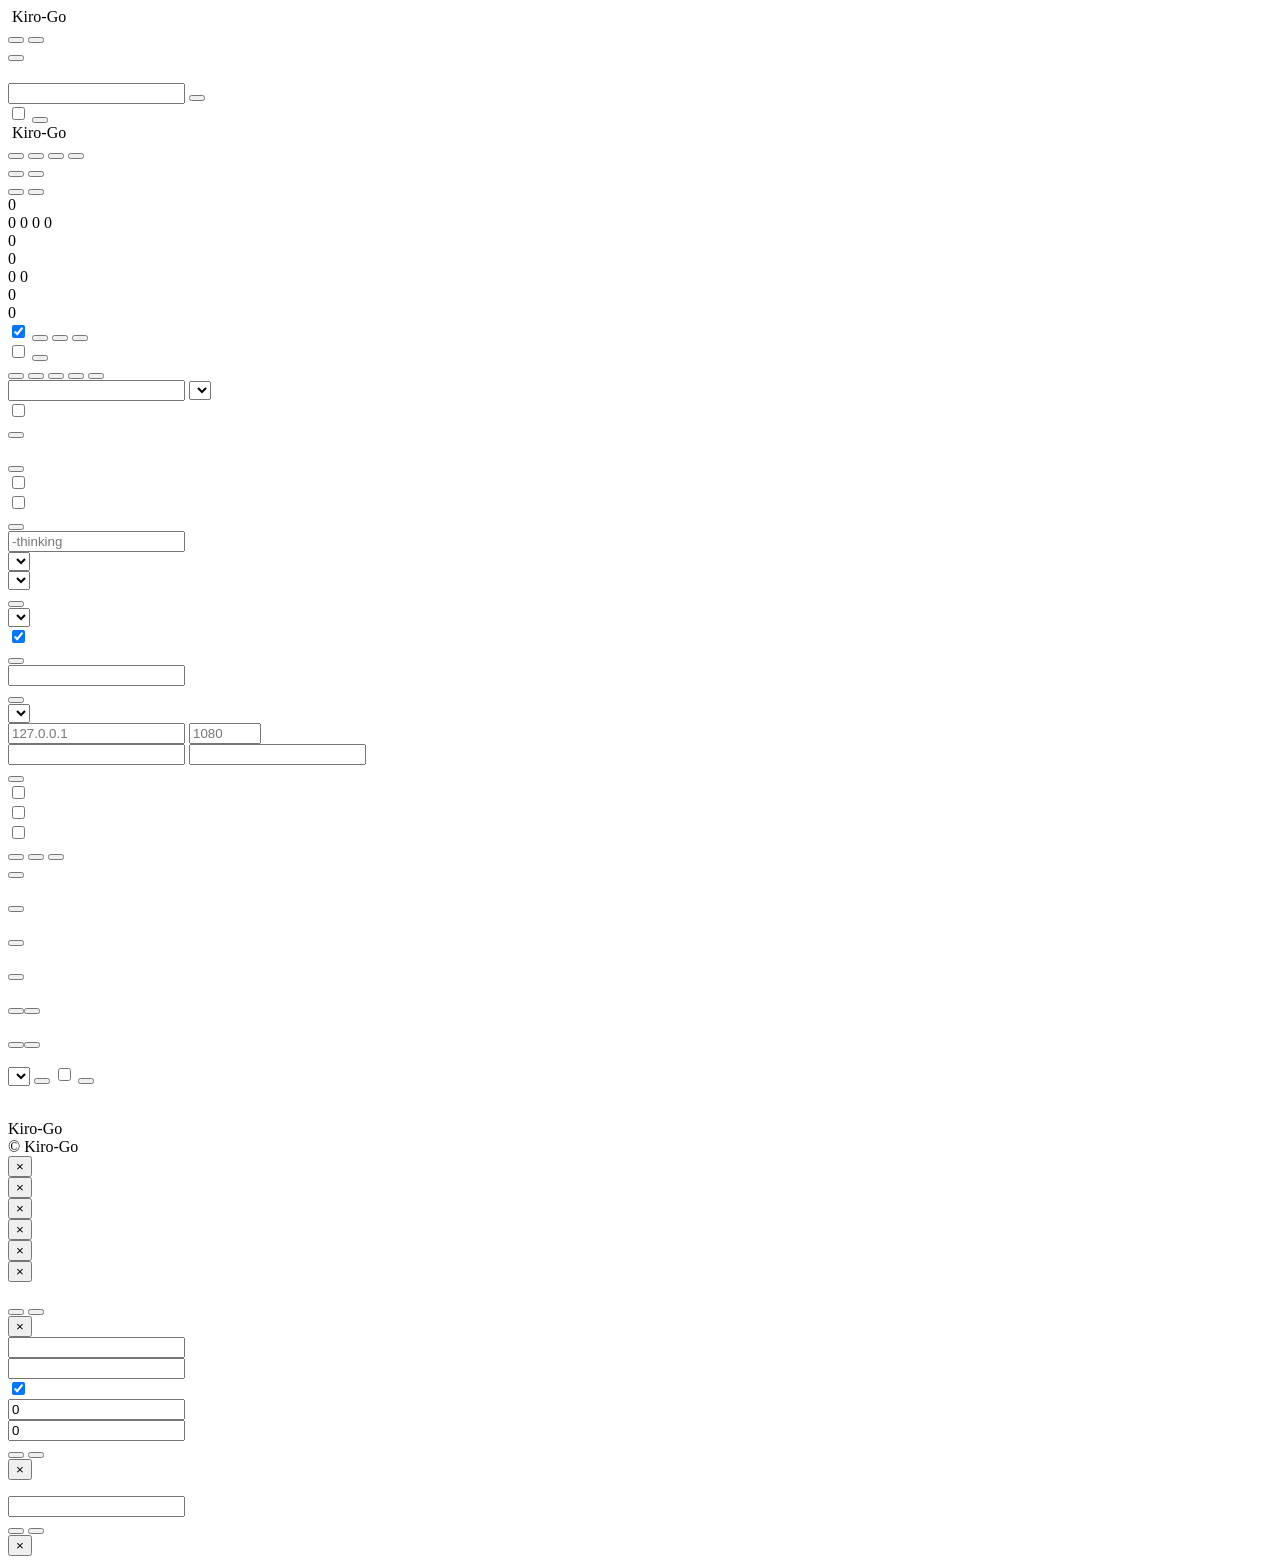
==== web/index.html @ c3561d1b "feat: 批量操作进度显示、当前页选择和每日统计修复 新功能： - 账号列表新增"选择当前页"按钮，支持快速选择/取消当前页所有账号 - 所有批量操作（启用/禁用/刷新/删除/刷新模型）显示实时进度" ====
<!DOCTYPE html>
<html lang="zh">

<head>
  <meta charset="UTF-8" />
  <meta name="viewport" content="width=device-width, initial-scale=1.0" />
  <title>Kiro-Go</title>
  <link rel="icon" type="image/x-icon" href="/admin/favicon.ico" />
  <script src="/admin/vendor/tailwindcss-browser/index.global.js"></script>
  <link rel="stylesheet" href="/admin/vendor/fontawesome/css/all.min.css" />
  <link rel="stylesheet" href="/admin/styles.css" id="__cssAsset" />
  <link rel="stylesheet" href="/admin/toast.css" id="__toastCss" />
  <script>
    (function () {
      var v = Date.now();
      window.__v = v;
      var css = document.getElementById('__cssAsset');
      if (css) css.href = '/admin/styles.css?v=' + v;
      var tcss = document.getElementById('__toastCss');
      if (tcss) tcss.href = '/admin/toast.css?v=' + v;
    })();
  </script>
</head>

<body>
  <!-- Login -->
  <div id="loginPage" class="login-wrapper">
    <div class="ghost-bg" aria-hidden="true">
      <i class="fa-solid fa-ghost ghost ghost-1"></i>
      <i class="fa-solid fa-ghost ghost ghost-2"></i>
      <i class="fa-solid fa-ghost ghost ghost-3"></i>
      <i class="fa-solid fa-ghost ghost ghost-4"></i>
      <i class="fa-solid fa-ghost ghost ghost-5"></i>
      <i class="fa-solid fa-ghost ghost ghost-6"></i>
      <i class="fa-solid fa-ghost ghost ghost-7"></i>
      <i class="fa-solid fa-ghost ghost ghost-8"></i>
      <i class="fa-solid fa-ghost ghost ghost-9"></i>
      <i class="fa-solid fa-ghost ghost ghost-10"></i>
      <i class="fa-solid fa-ghost ghost ghost-11"></i>
      <i class="fa-solid fa-ghost ghost ghost-12"></i>
    </div>
    <header class="login-topbar">
      <div class="login-topbar-inner">
        <div class="brand" aria-label="Kiro-Go" data-i18n-aria-label="app.title">
          <img class="brand-icon" src="/admin/favicon.ico" alt="" />
          <span class="brand-text">Kiro-Go</span>
        </div>
        <div class="topbar-actions">
          <div class="lang-switch" id="loginLangSwitch" role="group" aria-label="" data-i18n-aria-label="lang.label">
            <button class="lang-btn" data-lang="zh" type="button" data-i18n="lang.zh"></button>
            <button class="lang-btn" data-lang="en" type="button" data-i18n="lang.en"></button>
          </div>
          <span class="divider" aria-hidden="true"></span>
          <button id="loginThemeToggle" class="icon-btn theme-toggle" type="button" aria-label=""
            data-i18n-title="theme.toggle" data-i18n-aria-label="theme.toggle" data-theme="system">
            <i class="fa-solid fa-circle-half-stroke theme-ico-system"></i>
            <i class="fa-solid fa-sun theme-ico-light"></i>
            <i class="fa-solid fa-moon theme-ico-dark"></i>
          </button>
        </div>
      </div>
    </header>
    <main class="login-main">
      <div class="login-box">
        <h1 class="login-title" data-i18n="login.title"></h1>
        <p class="login-subtitle" data-i18n="login.subtitle"></p>
        <div class="form-group">
          <label data-i18n="login.password"></label>
          <div class="input-affix">
            <i class="fa-solid fa-lock affix-icon"></i>
            <input type="password" id="pwdField" data-i18n-placeholder="login.passwordPlaceholder" autocomplete="off" />
            <button type="button" class="affix-btn" id="pwdToggle" aria-label=""
              data-i18n-aria-label="login.showPassword" data-shown="false">
              <i class="fa-solid fa-eye"></i>
            </button>
          </div>
        </div>
        <label class="remember-row" for="rememberPwd">
          <input type="checkbox" id="rememberPwd" />
          <span class="remember-box" aria-hidden="true"><i class="fa-solid fa-check"></i></span>
          <span class="remember-label" data-i18n="login.remember"></span>
        </label>
        <button type="button" class="btn btn-primary btn-lg w-full" id="loginBtn">
          <i class="fa-solid fa-arrow-right-to-bracket"></i>
          <span data-i18n="login.submit"></span>
        </button>

      </div>
    </main>
  </div>

  <!-- Main app -->
  <div id="mainPage" class="hidden">
    <header class="app-header">
      <div class="app-header-inner">
        <div class="brand-wrap">
          <div class="brand">
            <img class="brand-icon" src="/admin/favicon.ico" alt="" />
            <span class="brand-text">Kiro-Go</span>
          </div>
        </div>
        <nav class="header-nav" aria-label="" data-i18n-aria-label="aria.sections">
          <div class="tabs" id="tabBar">
            <button type="button" class="tab active" data-tab="accounts"><i class="fa-solid fa-users tab-icon"></i><span
                data-i18n="tabs.accounts"></span></button>
            <button type="button" class="tab" data-tab="settings"><i class="fa-solid fa-sliders tab-icon"></i><span
                data-i18n="tabs.settings"></span></button>
            <button type="button" class="tab" data-tab="api"><i class="fa-solid fa-plug tab-icon"></i><span
                data-i18n="tabs.api"></span></button>
            <button type="button" class="tab" data-tab="logs"><i class="fa-solid fa-list tab-icon"></i><span
                data-i18n="tabs.logs"></span></button>
          </div>
        </nav>
        <div class="topbar-actions flex-wrap justify-end">
          <div class="lang-switch" id="mainLangSwitch" role="group" aria-label="" data-i18n-aria-label="lang.label">
            <button class="lang-btn" data-lang="zh" type="button" data-i18n="lang.zh"></button>
            <button class="lang-btn" data-lang="en" type="button" data-i18n="lang.en"></button>
          </div>
          <button id="mainThemeToggle" class="icon-btn theme-toggle" type="button" aria-label=""
            data-i18n-title="theme.toggle" data-i18n-aria-label="theme.toggle" data-theme="system">
            <i class="fa-solid fa-circle-half-stroke theme-ico-system"></i>
            <i class="fa-solid fa-sun theme-ico-light"></i>
            <i class="fa-solid fa-moon theme-ico-dark"></i>
          </button>
          <span class="divider" aria-hidden="true"></span>
          <button class="btn btn-outline btn-sm" id="logoutBtn">
            <i class="fa-solid fa-right-from-bracket"></i>
            <span data-i18n="common.logout"></span>
          </button>
        </div>
      </div>
    </header>

    <div class="container">
      <!-- Stats summary -->
      <div class="stats-grid">
        <div class="stat-card">
          <div class="stat-card-title" data-i18n="stats.accounts"></div>
          <div class="stat-body">
            <div class="stat-main">
              <div class="stat-value" id="statAccounts">0</div>
              <div class="stat-sub">
                <span class="stat-sub-sec"><span class="stat-value-sm stat-value-success" id="statNormal">0</span> <span
                    class="stat-label" data-i18n="stats.normal"></span></span>
                <span class="stat-sub-sec"><span class="stat-value-sm stat-value-muted" id="statDisabled">0</span> <span
                    class="stat-label" data-i18n="stats.disabled"></span></span>
                <span class="stat-sub-sec"><span class="stat-value-sm stat-value-danger" id="statExhausted">0</span> <span
                    class="stat-label" data-i18n="stats.exhausted"></span></span>
                <span class="stat-sub-sec"><span class="stat-value-sm stat-value-danger" id="statBanned">0</span> <span
                    class="stat-label" data-i18n="stats.banned"></span></span>
              </div>
            </div>
            <i class="fa-solid fa-users stat-icon" aria-hidden="true"></i>
          </div>
        </div>
        <div class="stat-card">
          <div class="stat-card-title" data-i18n="stats.requests"></div>
          <div class="stat-body">
            <div class="stat-main">
              <div class="stat-value" id="statRequests">0</div>
              <div class="stat-sub">
                <span class="stat-sub-sec">
                  <span class="stat-value-sm" id="statTokens">0</span>
                  <span class="stat-label" data-i18n="stats.tokens"></span>
                </span>
              </div>
              <div class="stat-sub stat-sub--daily">
                <span class="stat-sub-sec">
                  <i class="fa-solid fa-calendar-day stat-daily-icon"></i>
                  <span class="stat-value-sm stat-value-primary" id="statDailyRequests">0</span>
                  <span class="stat-label" data-i18n="stats.dailyRequests"></span>
                </span>
                <span class="stat-sub-sec">
                  <span class="stat-value-sm stat-value-primary" id="statDailyTokens">0</span>
                  <span class="stat-label" data-i18n="stats.dailyTokens"></span>
                </span>
              </div>
            </div>
            <i class="fa-solid fa-route stat-icon" aria-hidden="true"></i>
          </div>
        </div>
        <div class="stat-card">
          <div class="stat-card-title" data-i18n="stats.success"></div>
          <div class="stat-body">
            <div class="stat-main">
              <div class="stat-value" id="statSuccess">0</div>
              <div class="stat-sub"><span class="stat-label" data-i18n="stats.completed"></span></div>
            </div>
            <i class="fa-solid fa-circle-check stat-icon" aria-hidden="true"></i>
          </div>
        </div>
        <div class="stat-card">
          <div class="stat-card-title" data-i18n="stats.failed"></div>
          <div class="stat-body">
            <div class="stat-main">
              <div class="stat-value stat-value--danger" id="statFailed">0</div>
              <div class="stat-sub">
                <span class="stat-label" data-i18n="stats.errors"></span>
              </div>
            </div>
            <i class="fa-solid fa-circle-xmark stat-icon stat-icon--danger" aria-hidden="true"></i>
          </div>
        </div>
      </div>

      <!-- Accounts tab -->
      <div id="tabAccounts" class="tab-content">
        <div class="card">
          <div class="card-header">
            <span class="card-title" data-i18n="accounts.title"></span>
            <div class="card-actions">
              <label class="flex items-center gap-2 cursor-pointer select-none" title=""
                data-i18n-title="privacy.tooltip">
                <span class="text-xs font-medium" data-i18n="privacy.label"></span>
                <span class="switch"><input type="checkbox" id="privacyModeToggle" checked /><span
                    class="slider"></span></span>
              </label>
              <button class="btn btn-outline btn-sm" id="exportBtn"><i class="fa-solid fa-file-export"
                  aria-hidden="true"></i><span class="btn-text" data-i18n="accounts.export"></span></button>
              <button class="btn btn-outline btn-sm" id="refreshAllModelsBtn"><i class="fa-solid fa-arrows-rotate"
                  aria-hidden="true"></i><span class="btn-text" data-i18n="models.refreshAll"></span></button>
              <button class="btn btn-primary btn-sm" id="addAccountBtn"><i class="fa-solid fa-plus"
                  aria-hidden="true"></i><span class="btn-text" data-i18n="accounts.add"></span></button>
            </div>
          </div>

          <div class="toolbar">
            <label class="flex items-center gap-1.5 cursor-pointer select-none shrink-0">
              <input type="checkbox" id="selectAllCheckbox" />
              <span class="text-xs" data-i18n="batch.selectAll"></span>
            </label>
            <button class="btn btn-outline btn-xs" id="selectCurrentPageBtn" data-i18n="batch.selectCurrentPage"></button>
            <div id="batchBar" class="batch-bar hidden">
              <span id="batchCount" class="batch-count"></span>
              <button class="btn btn-primary btn-xs" data-batch="enable" data-i18n="batch.enable"></button>
              <button class="btn btn-secondary btn-xs" data-batch="disable" data-i18n="batch.disable"></button>
              <button class="btn btn-secondary btn-xs" data-batch="refresh" data-i18n="batch.refresh"></button>
              <button class="btn btn-secondary btn-xs" data-batch="refreshModels"
                data-i18n="batch.refreshModels"></button>
              <button class="btn btn-danger btn-xs" data-batch="delete" data-i18n="batch.delete"></button>
            </div>
            <div class="toolbar-spacer"></div>
            <input type="text" id="filterSearch" class="w-56!" data-i18n-placeholder="filter.search" />
            <select id="filterStatusSelect" class="w-32!" data-i18n-aria-label="filter.status">
              <option value="all" data-i18n="filter.all"></option>
              <option value="enabled" data-i18n="filter.enabled"></option>
              <option value="disabled" data-i18n="filter.disabled"></option>
              <option value="exhausted" data-i18n="filter.exhausted"></option>
              <option value="banned" data-i18n="filter.banned"></option>
            </select>
          </div>

          <div id="accountsPaginationTop"></div>
          <div id="accountsList"></div>
          <div id="accountsPagination"></div>
        </div>
      </div>

      <!-- Settings tab -->
      <div id="tabSettings" class="tab-content hidden">
        <!-- API settings -->
        <div class="card">
          <div class="card-header"><span class="card-title" data-i18n="settings.apiSettings"></span></div>
          <div class="form-group">
            <label class="flex items-center gap-2">
              <span class="switch"><input type="checkbox" id="requireApiKey" /><span class="slider"></span></span>
              <span data-i18n="settings.enableApiKey"></span>
            </label>
            <small data-i18n="apiKeys.requireHint"></small>
          </div>
          <button class="btn btn-primary btn-sm" id="saveRequireApiKeyBtn" data-i18n="settings.saveApiKey"></button>

          <div class="form-group" style="margin-top: 1rem;">
            <div class="flex items-center gap-2" style="justify-content: space-between;">
              <label class="font-semibold" data-i18n="apiKeys.listTitle"></label>
              <button class="btn btn-outline btn-sm" id="addApiKeyBtn" type="button">
                <i class="fa-solid fa-plus"></i>
                <span data-i18n="apiKeys.add"></span>
              </button>
            </div>
            <small data-i18n="apiKeys.listHint"></small>
          </div>
          <div id="apiKeysList"></div>
        </div>

        <!-- Usage settings -->
        <div class="card">
          <div class="card-header"><span class="card-title" data-i18n="settings.usageSettings"></span></div>
          <div class="form-group">
            <label class="flex items-center gap-2">
              <span class="switch"><input type="checkbox" id="allowOverUsage" /><span class="slider"></span></span>
              <span data-i18n="settings.allowOverUsage"></span>
            </label>
            <small data-i18n="settings.allowOverUsageHint"></small>
          </div>
          <div class="form-group">
            <label class="flex items-center gap-2">
              <span class="switch"><input type="checkbox" id="showExhaustedAccounts" /><span class="slider"></span></span>
              <span data-i18n="settings.showExhaustedAccounts"></span>
            </label>
            <small data-i18n="settings.showExhaustedAccountsHint"></small>
          </div>
          <button class="btn btn-primary" id="saveOverUsageBtn" data-i18n="settings.saveUsage"></button>
        </div>

        <!-- Thinking settings -->
        <div class="card">
          <div class="card-header"><span class="card-title" data-i18n="settings.thinkingSettings"></span></div>
          <div class="form-group">
            <label data-i18n="settings.thinkingSuffix"></label>
            <input type="text" id="thinkingSuffix" placeholder="-thinking" />
            <small data-i18n="settings.thinkingSuffixHint"></small>
          </div>
          <div class="form-group">
            <label data-i18n="settings.openaiFormat"></label>
            <select id="openaiThinkingFormat">
              <option value="reasoning_content" data-i18n="settings.formatReasoningContent"></option>
              <option value="thinking" data-i18n="settings.formatThinkingClaude"></option>
              <option value="think" data-i18n="settings.formatThinkOpenAI"></option>
            </select>
          </div>
          <div class="form-group">
            <label data-i18n="settings.claudeFormat"></label>
            <select id="claudeThinkingFormat">
              <option value="thinking" data-i18n="settings.formatThinkingClaude"></option>
              <option value="think" data-i18n="settings.formatThinkOpenAI"></option>
            </select>
          </div>
          <button class="btn btn-primary" id="saveThinkingBtn" data-i18n="settings.saveThinking"></button>
        </div>

        <!-- Endpoint settings -->
        <div class="card">
          <div class="card-header"><span class="card-title" data-i18n="settings.endpointSettings"></span></div>
          <div class="form-group">
            <label data-i18n="settings.preferredEndpoint"></label>
            <select id="preferredEndpoint">
              <option value="auto" data-i18n="settings.endpointAuto"></option>
              <option value="kiro" data-i18n="settings.endpointKiro"></option>
              <option value="codewhisperer" data-i18n="settings.endpointCodeWhisperer"></option>
              <option value="amazonq" data-i18n="settings.endpointAmazonQ"></option>
            </select>
            <small data-i18n="settings.endpointHint"></small>
          </div>
          <div class="form-group">
            <label class="flex items-center gap-2">
              <span class="switch"><input type="checkbox" id="endpointFallback" checked /><span
                  class="slider"></span></span>
              <span data-i18n="settings.endpointFallback"></span>
            </label>
            <small data-i18n="settings.endpointFallbackHint"></small>
          </div>
          <button class="btn btn-primary" id="saveEndpointBtn" data-i18n="settings.saveEndpoint"></button>
        </div>

        <!-- Admin password -->
        <div class="card">
          <div class="card-header"><span class="card-title" data-i18n="settings.adminPassword"></span></div>
          <div class="form-group">
            <label data-i18n="settings.newPassword"></label>
            <input type="password" id="newPassword" data-i18n-placeholder="settings.newPasswordPlaceholder" />
          </div>
          <button class="btn btn-primary" id="changePasswordBtn" data-i18n="settings.changePassword"></button>
        </div>

        <!-- Outbound proxy -->
        <div class="card">
          <div class="card-header"><span class="card-title" data-i18n="settings.proxySettings"></span></div>
          <div class="form-group">
            <label data-i18n="settings.proxyType"></label>
            <select id="proxyType">
              <option value="none" data-i18n="settings.proxyNone"></option>
              <option value="socks5" data-i18n="settings.proxySocks5"></option>
              <option value="http" data-i18n="settings.proxyHttp"></option>
            </select>
          </div>
          <div id="proxyFields" class="hidden">
            <div class="form-group">
              <label data-i18n="settings.proxyHost"></label>
              <div class="input-row">
                <input type="text" id="proxyHost" placeholder="127.0.0.1" />
                <input type="number" id="proxyPort" class="w-24!" placeholder="1080" min="1" max="65535" />
              </div>
            </div>
            <div class="form-group">
              <label data-i18n="settings.proxyAuth"></label>
              <div class="input-row">
                <input type="text" id="proxyUsername" data-i18n-placeholder="settings.proxyUsername"
                  autocomplete="off" />
                <input type="password" id="proxyPassword" data-i18n-placeholder="settings.proxyPassword"
                  autocomplete="new-password" />
              </div>
            </div>
          </div>
          <button class="btn btn-primary" id="saveProxyBtn" data-i18n="settings.saveProxy"></button>
        </div>

        <!-- Prompt filter -->
        <div class="card">
          <div class="card-header"><span class="card-title" data-i18n="settings.promptFilter"></span></div>
          <div class="form-group">
            <label class="font-semibold pb-2 block" data-i18n="settings.builtinFilters"></label>
            <div class="flex flex-col gap-3">
              <div>
                <label class="flex items-center gap-2">
                  <span class="switch"><input type="checkbox" id="filterClaudeCode" /><span
                      class="slider"></span></span>
                  <span data-i18n="settings.filterClaudeCode"></span>
                </label>
                <small class="field-hint-offset" data-i18n="settings.filterClaudeCodeHint"></small>
              </div>
              <div>
                <label class="flex items-center gap-2">
                  <span class="switch"><input type="checkbox" id="filterEnvNoise" /><span class="slider"></span></span>
                  <span data-i18n="settings.filterEnvNoise"></span>
                </label>
                <small class="field-hint-offset" data-i18n="settings.filterEnvNoiseHint"></small>
              </div>
              <div>
                <label class="flex items-center gap-2">
                  <span class="switch"><input type="checkbox" id="filterStripBoundaries" /><span
                      class="slider"></span></span>
                  <span data-i18n="settings.filterStripBoundaries"></span>
                </label>
                <small class="field-hint-offset" data-i18n="settings.filterStripBoundariesHint"></small>
              </div>
            </div>
          </div>
          <div class="form-group mt-4">
            <label class="font-semibold pb-2 block" data-i18n="settings.customRules"></label>
            <div id="promptFilterRules" class="mb-2"></div>
            <div class="flex gap-2 flex-wrap items-center">
              <button class="btn btn-outline btn-sm" id="addRuleRegexBtn" data-i18n="promptFilter.addRegex"></button>
              <button class="btn btn-outline btn-sm" id="addRuleContainsBtn"
                data-i18n="promptFilter.addContains"></button>
              <button class="btn btn-primary btn-sm" id="savePromptFilterBtn"
                data-i18n="settings.savePromptFilter"></button>
            </div>
          </div>
        </div>

        <!-- Statistics reset -->
        <div class="card">
          <div class="card-header"><span class="card-title" data-i18n="settings.statistics"></span></div>
          <button class="btn btn-danger" id="resetStatsBtn" data-i18n="settings.resetStats"></button>
        </div>
      </div>

      <!-- API tab -->
      <div id="tabApi" class="tab-content hidden">
        <section class="api-card" aria-labelledby="apiEndpointsTitle">
          <div class="card-header api-card-header">
            <span class="card-title" id="apiEndpointsTitle" data-i18n="api.endpoints"></span>
            <span class="api-pill" data-i18n="api.protocolHttp"></span>
          </div>
          <div class="api-endpoint-list">
            <section class="api-endpoint-item">
              <div class="api-endpoint-meta">
                <span class="api-endpoint-icon"><i class="fa-solid fa-message"></i></span>
                <div>
                  <p class="api-endpoint-title" data-i18n="api.claude"></p>
                  <p class="api-endpoint-method" data-i18n="api.methodPost"></p>
                </div>
              </div>
              <div class="endpoint api-code-row"><span class="api-code" id="claudeEndpoint"></span><button
                  class="api-copy-btn" type="button" data-copy="claudeEndpoint" aria-label=""
                  data-i18n-aria-label="api.copyClaude"><i class="fa-regular fa-copy"></i></button></div>
            </section>
            <section class="api-endpoint-item">
              <div class="api-endpoint-meta">
                <span class="api-endpoint-icon"><i class="fa-solid fa-wand-magic-sparkles"></i></span>
                <div>
                  <p class="api-endpoint-title" data-i18n="api.openai"></p>
                  <p class="api-endpoint-method" data-i18n="api.methodPost"></p>
                </div>
              </div>
              <div class="endpoint api-code-row"><span class="api-code" id="openaiEndpoint"></span><button
                  class="api-copy-btn" type="button" data-copy="openaiEndpoint" aria-label=""
                  data-i18n-aria-label="api.copyOpenAI"><i class="fa-regular fa-copy"></i></button></div>
            </section>
            <section class="api-endpoint-item">
              <div class="api-endpoint-meta">
                <span class="api-endpoint-icon"><i class="fa-solid fa-comments"></i></span>
                <div>
                  <p class="api-endpoint-title" data-i18n="api.openaiResponses"></p>
                  <p class="api-endpoint-method" data-i18n="api.methodPost"></p>
                </div>
              </div>
              <div class="endpoint api-code-row"><span class="api-code" id="openaiResponsesEndpoint"></span><button
                  class="api-copy-btn" type="button" data-copy="openaiResponsesEndpoint" aria-label=""
                  data-i18n-aria-label="api.copyOpenAIResponses"><i class="fa-regular fa-copy"></i></button></div>
            </section>
            <section class="api-endpoint-item">
              <div class="api-endpoint-meta">
                <span class="api-endpoint-icon"><i class="fa-solid fa-layer-group"></i></span>
                <div>
                  <p class="api-endpoint-title" data-i18n="api.modelList"></p>
                  <p class="api-endpoint-method" data-i18n="api.methodGet"></p>
                </div>
              </div>
              <div class="endpoint api-code-row"><span class="api-code" id="modelsEndpoint"></span><button
                  class="api-view-btn" type="button" id="viewModelsBtn" aria-label=""
                  data-i18n-aria-label="api.viewModels"><i class="fa-solid fa-eye"></i></button><button
                  class="api-copy-btn" type="button" data-copy="modelsEndpoint" aria-label=""
                  data-i18n-aria-label="api.copyModels"><i class="fa-regular fa-copy"></i></button></div>
            </section>
            <section class="api-endpoint-item">
              <div class="api-endpoint-meta">
                <span class="api-endpoint-icon"><i class="fa-solid fa-chart-simple"></i></span>
                <div>
                  <p class="api-endpoint-title" data-i18n="api.stats"></p>
                  <p class="api-endpoint-method" data-i18n="api.methodGet"></p>
                </div>
              </div>
              <div class="endpoint api-code-row"><span class="api-code" id="statsEndpoint"></span><button
                  class="api-view-btn" type="button" id="viewStatsBtn" aria-label=""
                  data-i18n-aria-label="api.viewStats"><i class="fa-solid fa-eye"></i></button><button
                  class="api-copy-btn" type="button" data-copy="statsEndpoint" aria-label=""
                  data-i18n-aria-label="api.copyStats"><i class="fa-regular fa-copy"></i></button></div>
            </section>
          </div>
          <p class="api-hint"><i class="fa-solid fa-key"></i><span data-i18n="api.statsHint"></span></p>
        </section>
      </div>

      <!-- Logs tab -->
      <div id="tabLogs" class="tab-content hidden">
        <div class="card">
          <div class="card-header logs-header">
            <span class="card-title" data-i18n="logs.title"></span>
            <div class="logs-actions">
              <select id="logsFilterSelect" class="w-40!" data-i18n-aria-label="logs.filter">
                <option value="all" data-i18n="logs.filterAll"></option>
                <option value="success" data-i18n="logs.filterSuccess"></option>
                <option value="error" data-i18n="logs.filterError"></option>
              </select>
              <button class="btn btn-outline btn-sm" id="logsRefreshBtn"><i class="fa-solid fa-rotate"></i><span class="btn-text" data-i18n="logs.refresh"></span></button>
              <label class="logs-auto-toggle"><input type="checkbox" id="logsAutoRefresh" /> <span data-i18n="logs.autoRefresh"></span></label>
              <button class="btn btn-danger btn-sm" id="logsClearBtn"><i class="fa-solid fa-trash"></i><span class="btn-text" data-i18n="logs.clear"></span></button>
            </div>
          </div>
          <div class="logs-summary" id="logsSummary"></div>
          <div id="logsList" class="logs-list">
            <p class="text-muted" data-i18n="logs.empty"></p>
          </div>
        </div>
      </div>
    </div>

    <!-- Footer -->
    <footer class="app-footer" aria-label="" data-i18n-aria-label="aria.footer">
      <div class="app-footer-inner">
        <div class="footer-panel">
          <div class="footer-identity">
            <img class="footer-icon" src="/admin/favicon.ico" alt="" />
            <div class="footer-copy">
              <div class="footer-title-row">
                <span class="footer-title">Kiro-Go</span>
                <span class="footer-version" id="versionBadge" aria-label=""
                  data-i18n-aria-label="aria.currentVersion"></span>
                <span class="footer-version-status" id="statusBadge" data-i18n-title="status.running" title="">
                  <span class="status-dot"></span>
                </span>
              </div>

            </div>
          </div>
          <div class="footer-actions">
            <nav class="footer-links" aria-label="" data-i18n-aria-label="aria.resources">
              <!-- 已禁用检查更新按钮
              <button class="footer-link" id="checkUpdateBtn" type="button">
                <i class="fa-solid fa-rotate" aria-hidden="true"></i>
                <span data-i18n="update.check" data-update-label></span>
              </button>
              -->
              <a class="footer-link" href="https://github.com/Quorinex/Kiro-Go" target="_blank" rel="noopener">
                <i class="fa-brands fa-github" aria-hidden="true"></i>
                <span data-i18n="footer.github"></span>
              </a>
            </nav>
          </div>
        </div>
        <div class="footer-meta">
          <span>© <span id="footerYear"></span> Kiro-Go</span>
        </div>
      </div>
    </footer>
  </div>

  <!-- Modals -->
  <div id="addModal" class="modal">
    <div class="modal-content">
      <div class="modal-header"><span class="modal-title" id="modalTitle"></span><button class="modal-close"
          id="addModalClose" type="button" aria-label="" data-i18n-aria-label="common.close">&times;</button></div>
      <div class="modal-body" id="modalBody"></div>
    </div>
  </div>
  <div id="detailModal" class="modal">
    <div class="modal-content">
      <div class="modal-header"><span class="modal-title" data-i18n="detail.title"></span><button class="modal-close"
          id="detailModalClose" type="button" aria-label="" data-i18n-aria-label="common.close">&times;</button></div>
      <div class="modal-body" id="detailBody"></div>
    </div>
  </div>
  <div id="exportModal" class="modal">
    <div class="modal-content">
      <div class="modal-header"><span class="modal-title" data-i18n="export.title"></span><button class="modal-close"
          id="exportModalClose" type="button" aria-label="" data-i18n-aria-label="common.close">&times;</button></div>
      <div class="modal-body" id="exportBody"></div>
    </div>
  </div>
  <div id="testModal" class="modal">
    <div class="modal-content test-modal-content">
      <div class="modal-header"><span class="modal-title" data-i18n="accounts.testModalTitle"></span><button
          class="modal-close" id="testModalClose" type="button" aria-label=""
          data-i18n-aria-label="common.close">&times;</button></div>
      <div class="modal-body" id="testBody"></div>
    </div>
  </div>
  <div id="updateModal" class="modal">
    <div class="modal-content">
      <div class="modal-header"><span class="modal-title" data-i18n="update.title"></span><button class="modal-close"
          id="updateModalClose" type="button" aria-label="" data-i18n-aria-label="common.close">&times;</button></div>
      <div class="modal-body" id="updateBody"></div>
    </div>
  </div>
  <div id="confirmModal" class="modal">
    <div class="modal-content confirm-modal-content">
      <div class="modal-header"><span class="modal-title" id="confirmTitle"></span><button class="modal-close"
          id="confirmClose" type="button" aria-label="" data-i18n-aria-label="common.close">&times;</button></div>
      <div class="modal-body">
        <p class="confirm-message" id="confirmMessage"></p>
        <div class="modal-footer">
          <button class="btn btn-secondary" id="confirmCancel" type="button" data-i18n="common.cancel"></button>
          <button class="btn btn-primary" id="confirmOk" type="button" data-i18n="common.confirm"></button>
        </div>
      </div>
    </div>
  </div>

  <div id="apiKeyModal" class="modal">
    <div class="modal-content">
      <div class="modal-header">
        <span class="modal-title" id="apiKeyModalTitle" data-i18n="apiKeys.modalTitleCreate"></span>
        <button class="modal-close" id="apiKeyModalClose" type="button" aria-label=""
          data-i18n-aria-label="common.close">&times;</button>
      </div>
      <div class="modal-body">
        <div class="form-group">
          <label data-i18n="apiKeys.formName"></label>
          <input type="text" id="apiKeyForm_name" data-i18n-placeholder="apiKeys.formNamePlaceholder" />
        </div>
        <div class="form-group">
          <label data-i18n="apiKeys.formKey"></label>
          <input type="text" id="apiKeyForm_key" data-i18n-placeholder="apiKeys.formKeyPlaceholder" />
        </div>
        <div class="form-group">
          <label class="flex items-center gap-2">
            <span class="switch"><input type="checkbox" id="apiKeyForm_enabled" checked /><span class="slider"></span></span>
            <span data-i18n="apiKeys.formEnabled"></span>
          </label>
        </div>
        <div class="form-group">
          <label data-i18n="apiKeys.limitTokens"></label>
          <input type="number" id="apiKeyForm_tokenLimit" min="0" step="1" value="0" />
          <small data-i18n="apiKeys.limitHint"></small>
        </div>
        <div class="form-group">
          <label data-i18n="apiKeys.limitCredits"></label>
          <input type="number" id="apiKeyForm_creditLimit" min="0" step="0.01" value="0" />
          <small data-i18n="apiKeys.limitHint"></small>
        </div>
        <div class="modal-footer">
          <button class="btn btn-secondary" id="apiKeyModalCancelBtn" type="button" data-i18n="apiKeys.cancelBtn"></button>
          <button class="btn btn-primary" id="apiKeyModalSaveBtn" type="button" data-i18n="apiKeys.saveBtn"></button>
        </div>
      </div>
    </div>
  </div>

  <div id="apiKeyShowModal" class="modal">
    <div class="modal-content">
      <div class="modal-header">
        <span class="modal-title" data-i18n="apiKeys.showTitle"></span>
        <button class="modal-close" id="apiKeyShowClose" type="button" aria-label=""
          data-i18n-aria-label="common.close">&times;</button>
      </div>
      <div class="modal-body">
        <p class="confirm-message" data-i18n="apiKeys.showWarning"></p>
        <div class="form-group">
          <input type="text" id="apiKeyShowValue" readonly />
        </div>
        <div class="modal-footer">
          <button class="btn btn-outline" id="apiKeyShowCopyBtn" type="button" data-i18n="apiKeys.copyBtn"></button>
          <button class="btn btn-primary" id="apiKeyShowCloseBtn" type="button" data-i18n="apiKeys.closeBtn"></button>
        </div>
      </div>
    </div>
  </div>

  <!-- API View Modal -->
  <div id="apiViewModal" class="modal">
    <div class="modal-content api-view-modal-content">
      <div class="modal-header">
        <span class="modal-title" id="apiViewTitle"></span>
        <button class="modal-close" id="apiViewModalClose" type="button" aria-label=""
          data-i18n-aria-label="common.close">&times;</button>
      </div>
      <div class="modal-body" id="apiViewBody">
        <div class="api-view-loading"><i class="fa-solid fa-spinner fa-spin"></i> <span data-i18n="api.loading"></span></div>
      </div>
    </div>
  </div>

  <!-- Script loader -->
  <script>
    (function () {
      var v = window.__v || Date.now();
      var t = document.createElement('script');
      t.src = '/admin/toast.js?v=' + v;
      document.body.appendChild(t);
      var s = document.createElement('script');
      s.src = '/admin/app.js?v=' + v;
      s.defer = true;
      document.body.appendChild(s);
    })();
  </script>
</body>

</html>
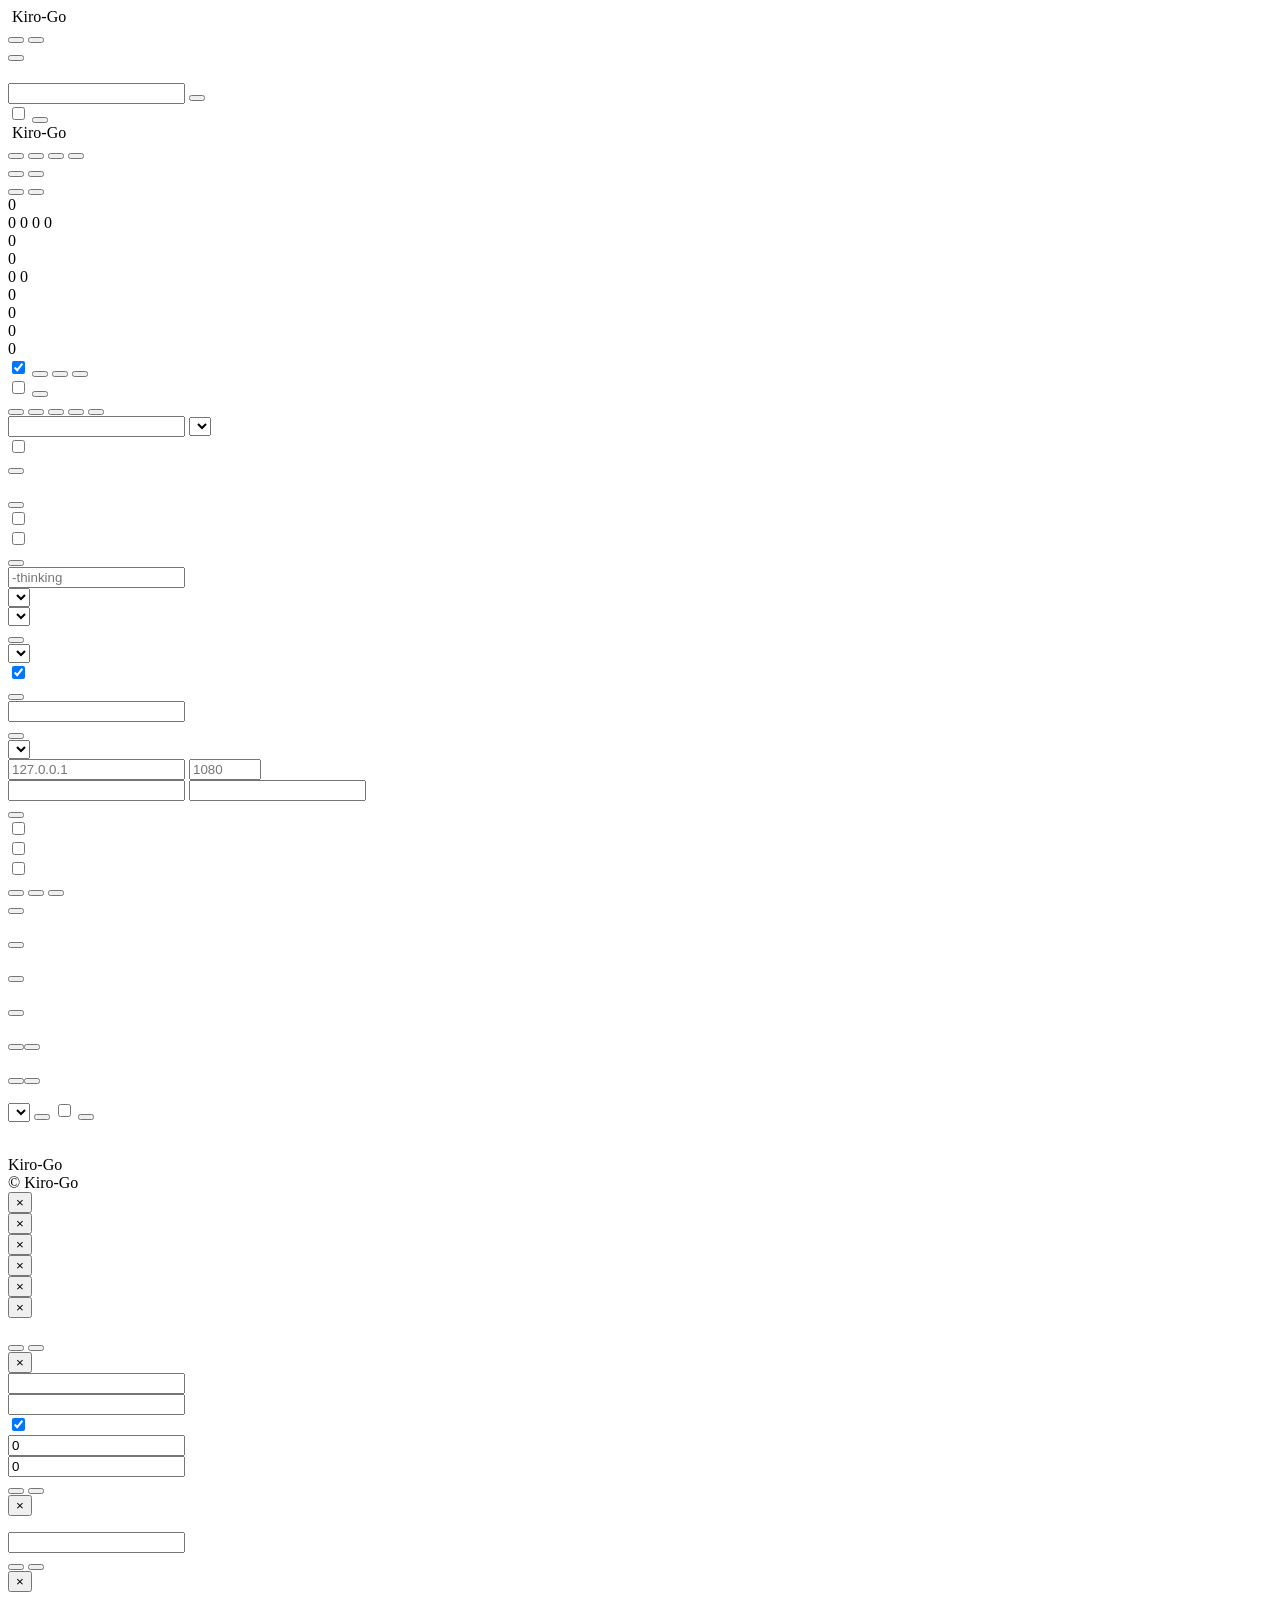
==== commit f1d5daf1: "fix(web): 保持状态筛选并展示今日成功失败 - 状态筛选写入 localStorage，刷新后不再回到全部 - 成功/失败卡片与 API 视图增加今日计数展示" ====
--- a/web/index.html
+++ b/web/index.html
@@ -185,6 +185,13 @@
             <div class="stat-main">
               <div class="stat-value" id="statSuccess">0</div>
               <div class="stat-sub"><span class="stat-label" data-i18n="stats.completed"></span></div>
+              <div class="stat-sub stat-sub--daily">
+                <span class="stat-sub-sec">
+                  <i class="fa-solid fa-calendar-day stat-daily-icon"></i>
+                  <span class="stat-value-sm stat-value-primary" id="statDailySuccess">0</span>
+                  <span class="stat-label" data-i18n="stats.dailySuccess"></span>
+                </span>
+              </div>
             </div>
             <i class="fa-solid fa-circle-check stat-icon" aria-hidden="true"></i>
           </div>
@@ -196,6 +203,13 @@
               <div class="stat-value stat-value--danger" id="statFailed">0</div>
               <div class="stat-sub">
                 <span class="stat-label" data-i18n="stats.errors"></span>
+              </div>
+              <div class="stat-sub stat-sub--daily">
+                <span class="stat-sub-sec">
+                  <i class="fa-solid fa-calendar-day stat-daily-icon"></i>
+                  <span class="stat-value-sm stat-value-danger" id="statDailyFailed">0</span>
+                  <span class="stat-label" data-i18n="stats.dailyFailed"></span>
+                </span>
               </div>
             </div>
             <i class="fa-solid fa-circle-xmark stat-icon stat-icon--danger" aria-hidden="true"></i>
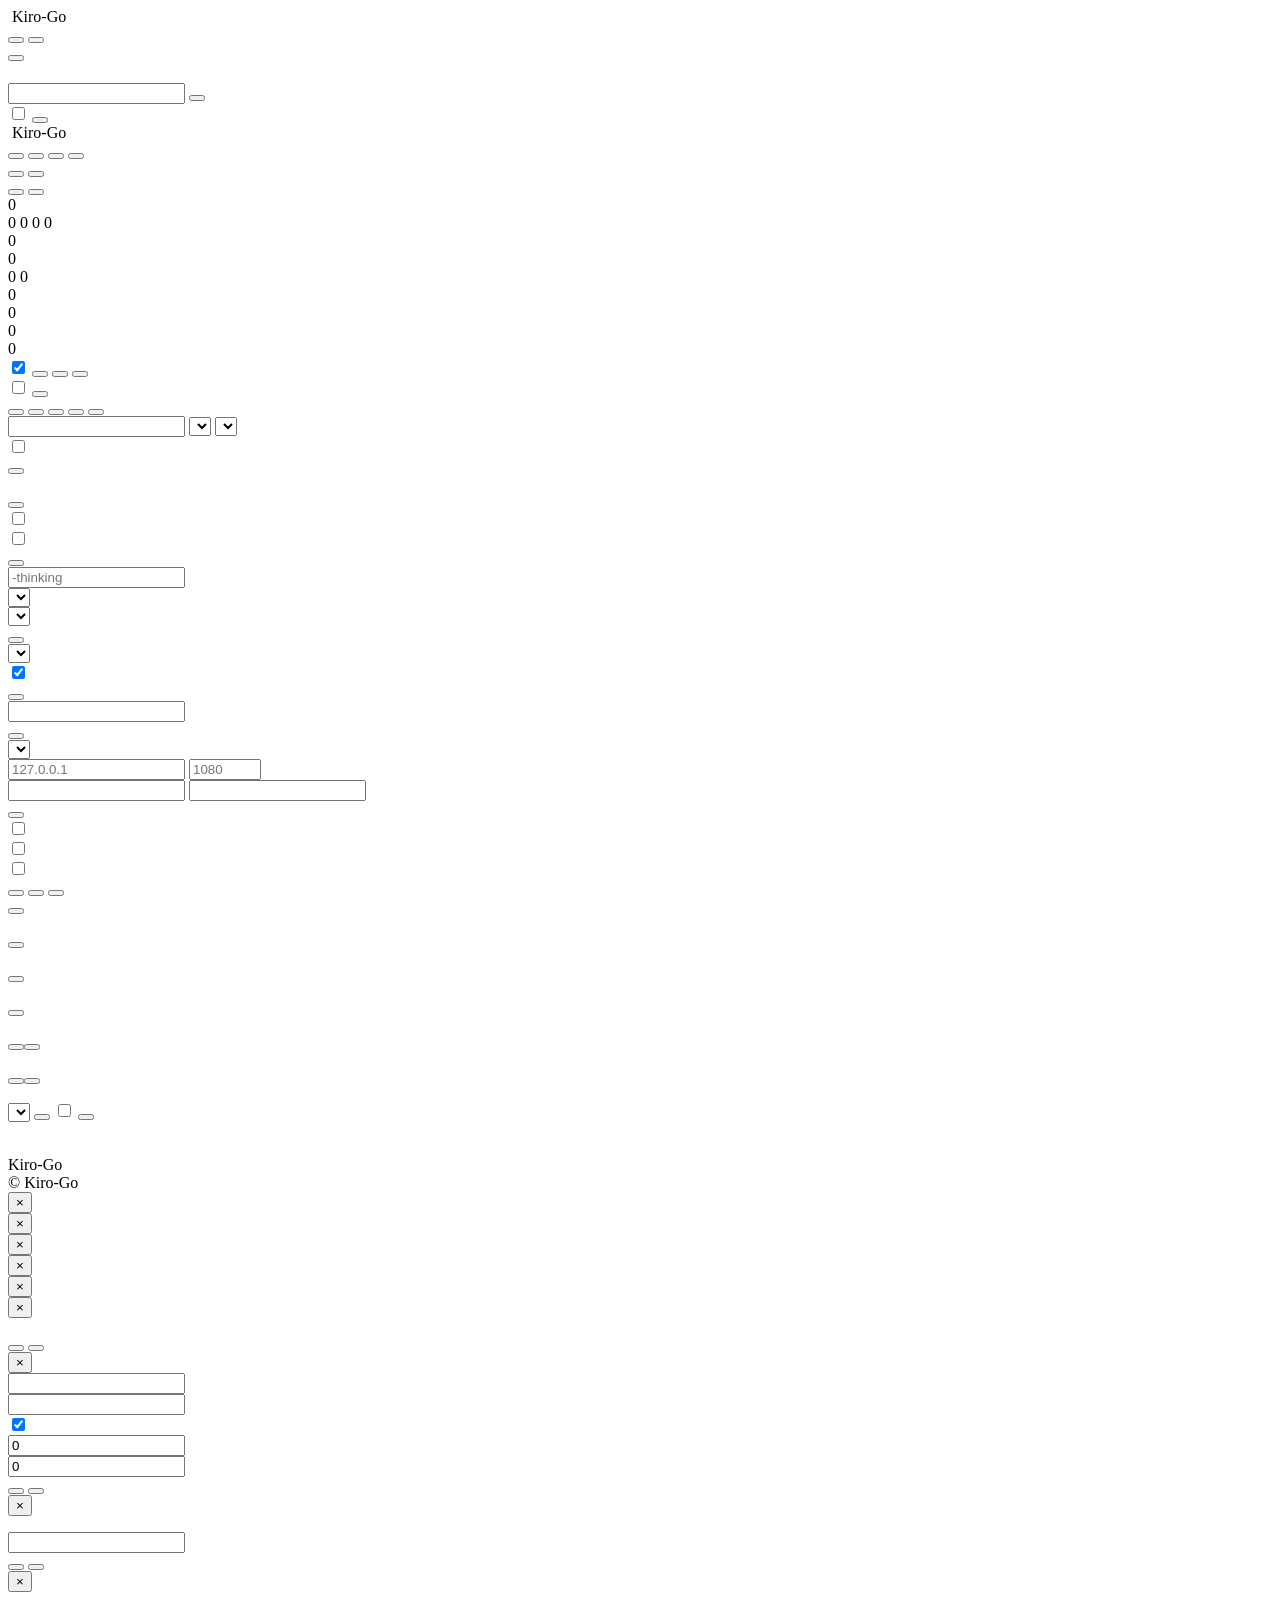
==== commit 0cae59c2: "feat(web): 账号列表支持使用量排序 - 增加使用量百分比与已用量升降序选项并持久化 - 已启用筛选排除已用完与封禁账号 - 已禁用筛选与状态统计语义对齐" ====
--- a/web/index.html
+++ b/web/index.html
@@ -262,6 +262,13 @@
               <option value="exhausted" data-i18n="filter.exhausted"></option>
               <option value="banned" data-i18n="filter.banned"></option>
             </select>
+            <select id="sortBySelect" class="w-40!" data-i18n-aria-label="sort.label">
+              <option value="default" data-i18n="sort.default"></option>
+              <option value="usage_desc" data-i18n="sort.usageDesc"></option>
+              <option value="usage_asc" data-i18n="sort.usageAsc"></option>
+              <option value="usage_current_desc" data-i18n="sort.usageCurrentDesc"></option>
+              <option value="usage_current_asc" data-i18n="sort.usageCurrentAsc"></option>
+            </select>
           </div>
 
           <div id="accountsPaginationTop"></div>
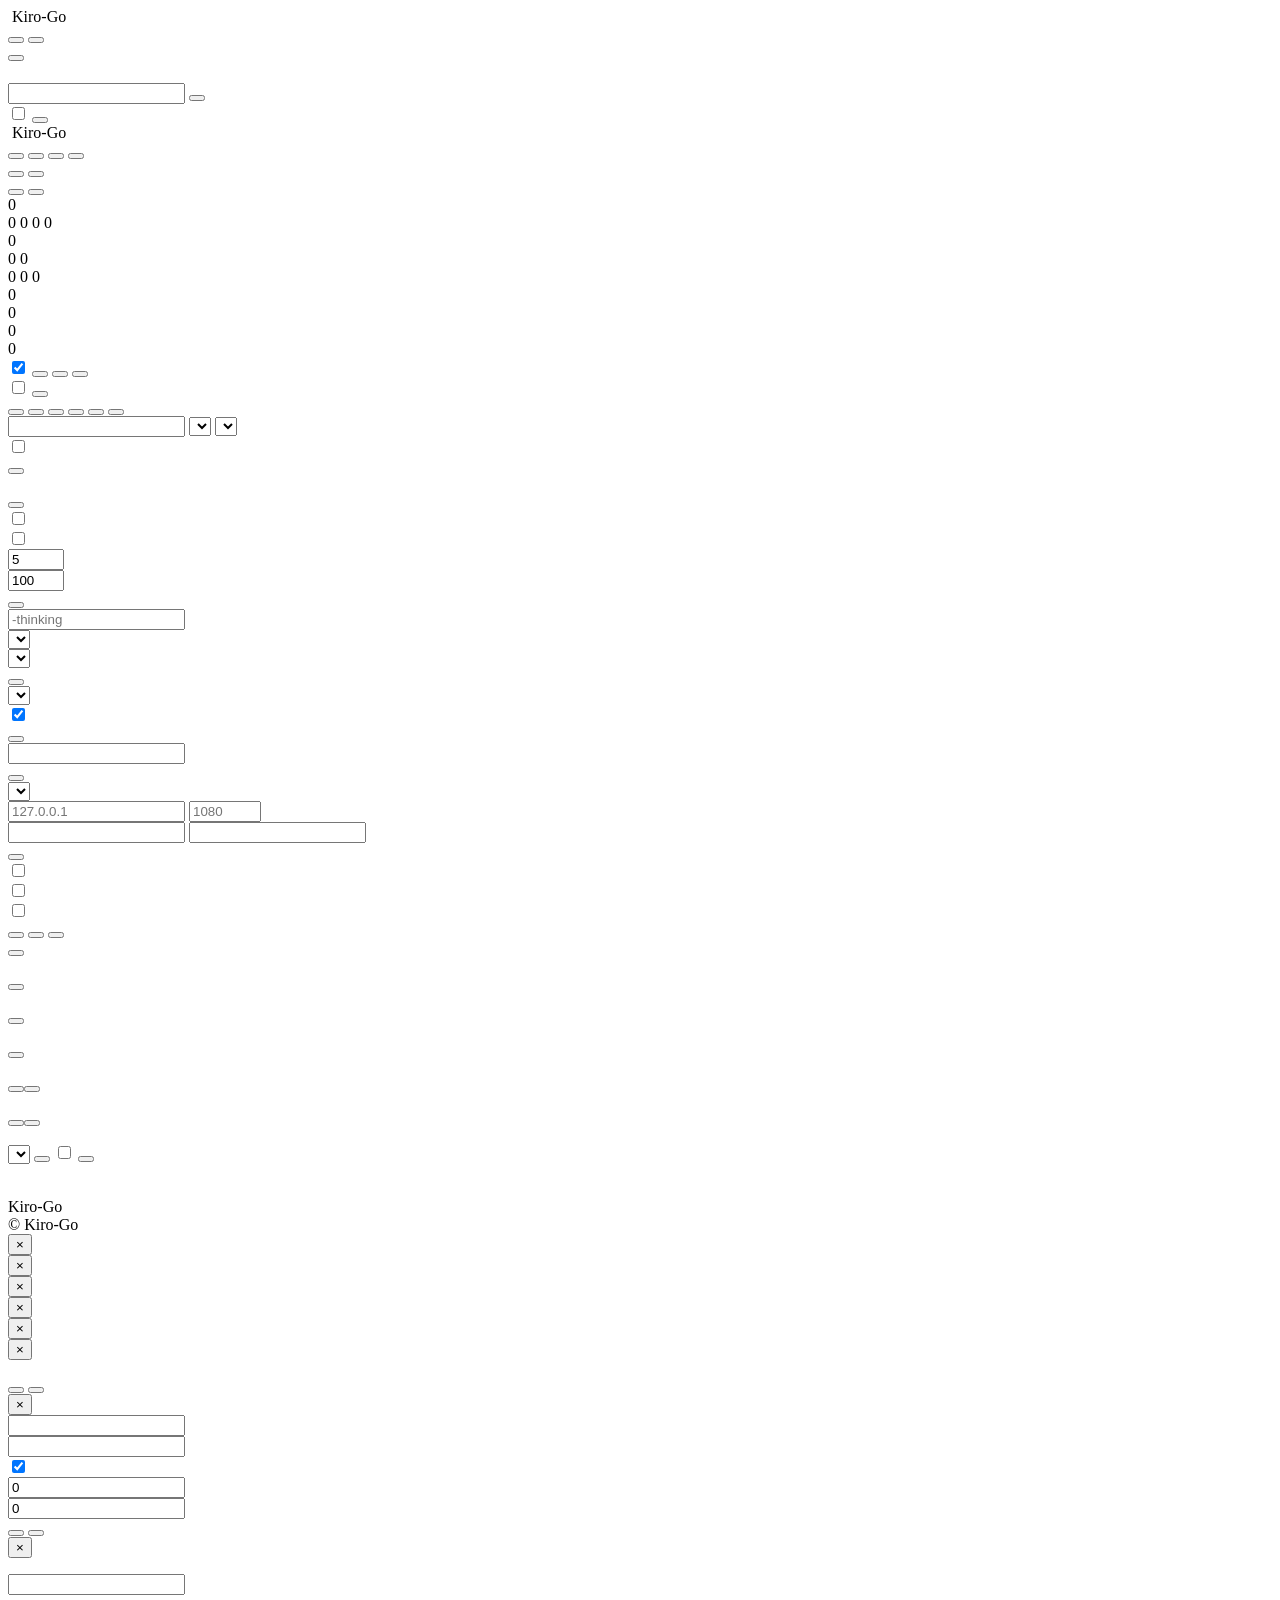
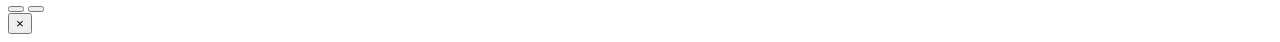
==== commit 3d8599e2: "feat: 添加今日积分统计和批量操作并发控制 - 新增今日积分(dailyCredits)统计字段并在前后端展示 - 支持批量操作并发数配置(批量测试/删除/刷新等默认5,导入默认100) - 优化" ====
--- a/web/index.html
+++ b/web/index.html
@@ -163,6 +163,10 @@
                   <span class="stat-value-sm" id="statTokens">0</span>
                   <span class="stat-label" data-i18n="stats.tokens"></span>
                 </span>
+                <span class="stat-sub-sec">
+                  <span class="stat-value-sm" id="statCredits">0</span>
+                  <span class="stat-label" data-i18n="stats.credits"></span>
+                </span>
               </div>
               <div class="stat-sub stat-sub--daily">
                 <span class="stat-sub-sec">
@@ -173,6 +177,10 @@
                 <span class="stat-sub-sec">
                   <span class="stat-value-sm stat-value-primary" id="statDailyTokens">0</span>
                   <span class="stat-label" data-i18n="stats.dailyTokens"></span>
+                </span>
+                <span class="stat-sub-sec">
+                  <span class="stat-value-sm stat-value-primary" id="statDailyCredits">0</span>
+                  <span class="stat-label" data-i18n="stats.dailyCredits"></span>
                 </span>
               </div>
             </div>
@@ -251,6 +259,7 @@
               <button class="btn btn-secondary btn-xs" data-batch="refresh" data-i18n="batch.refresh"></button>
               <button class="btn btn-secondary btn-xs" data-batch="refreshModels"
                 data-i18n="batch.refreshModels"></button>
+              <button class="btn btn-secondary btn-xs" data-batch="test" data-i18n="batch.test"></button>
               <button class="btn btn-danger btn-xs" data-batch="delete" data-i18n="batch.delete"></button>
             </div>
             <div class="toolbar-spacer"></div>
@@ -266,8 +275,6 @@
               <option value="default" data-i18n="sort.default"></option>
               <option value="usage_desc" data-i18n="sort.usageDesc"></option>
               <option value="usage_asc" data-i18n="sort.usageAsc"></option>
-              <option value="usage_current_desc" data-i18n="sort.usageCurrentDesc"></option>
-              <option value="usage_current_asc" data-i18n="sort.usageCurrentAsc"></option>
             </select>
           </div>
 
@@ -320,6 +327,16 @@
               <span data-i18n="settings.showExhaustedAccounts"></span>
             </label>
             <small data-i18n="settings.showExhaustedAccountsHint"></small>
+          </div>
+          <div class="form-group">
+            <label data-i18n="settings.batchTestConcurrency"></label>
+            <input type="number" id="batchTestConcurrency" min="1" max="200" step="1" value="5" />
+            <small data-i18n="settings.batchTestConcurrencyHint"></small>
+          </div>
+          <div class="form-group">
+            <label data-i18n="settings.importConcurrency"></label>
+            <input type="number" id="importConcurrency" min="1" max="200" step="1" value="100" />
+            <small data-i18n="settings.importConcurrencyHint"></small>
           </div>
           <button class="btn btn-primary" id="saveOverUsageBtn" data-i18n="settings.saveUsage"></button>
         </div>
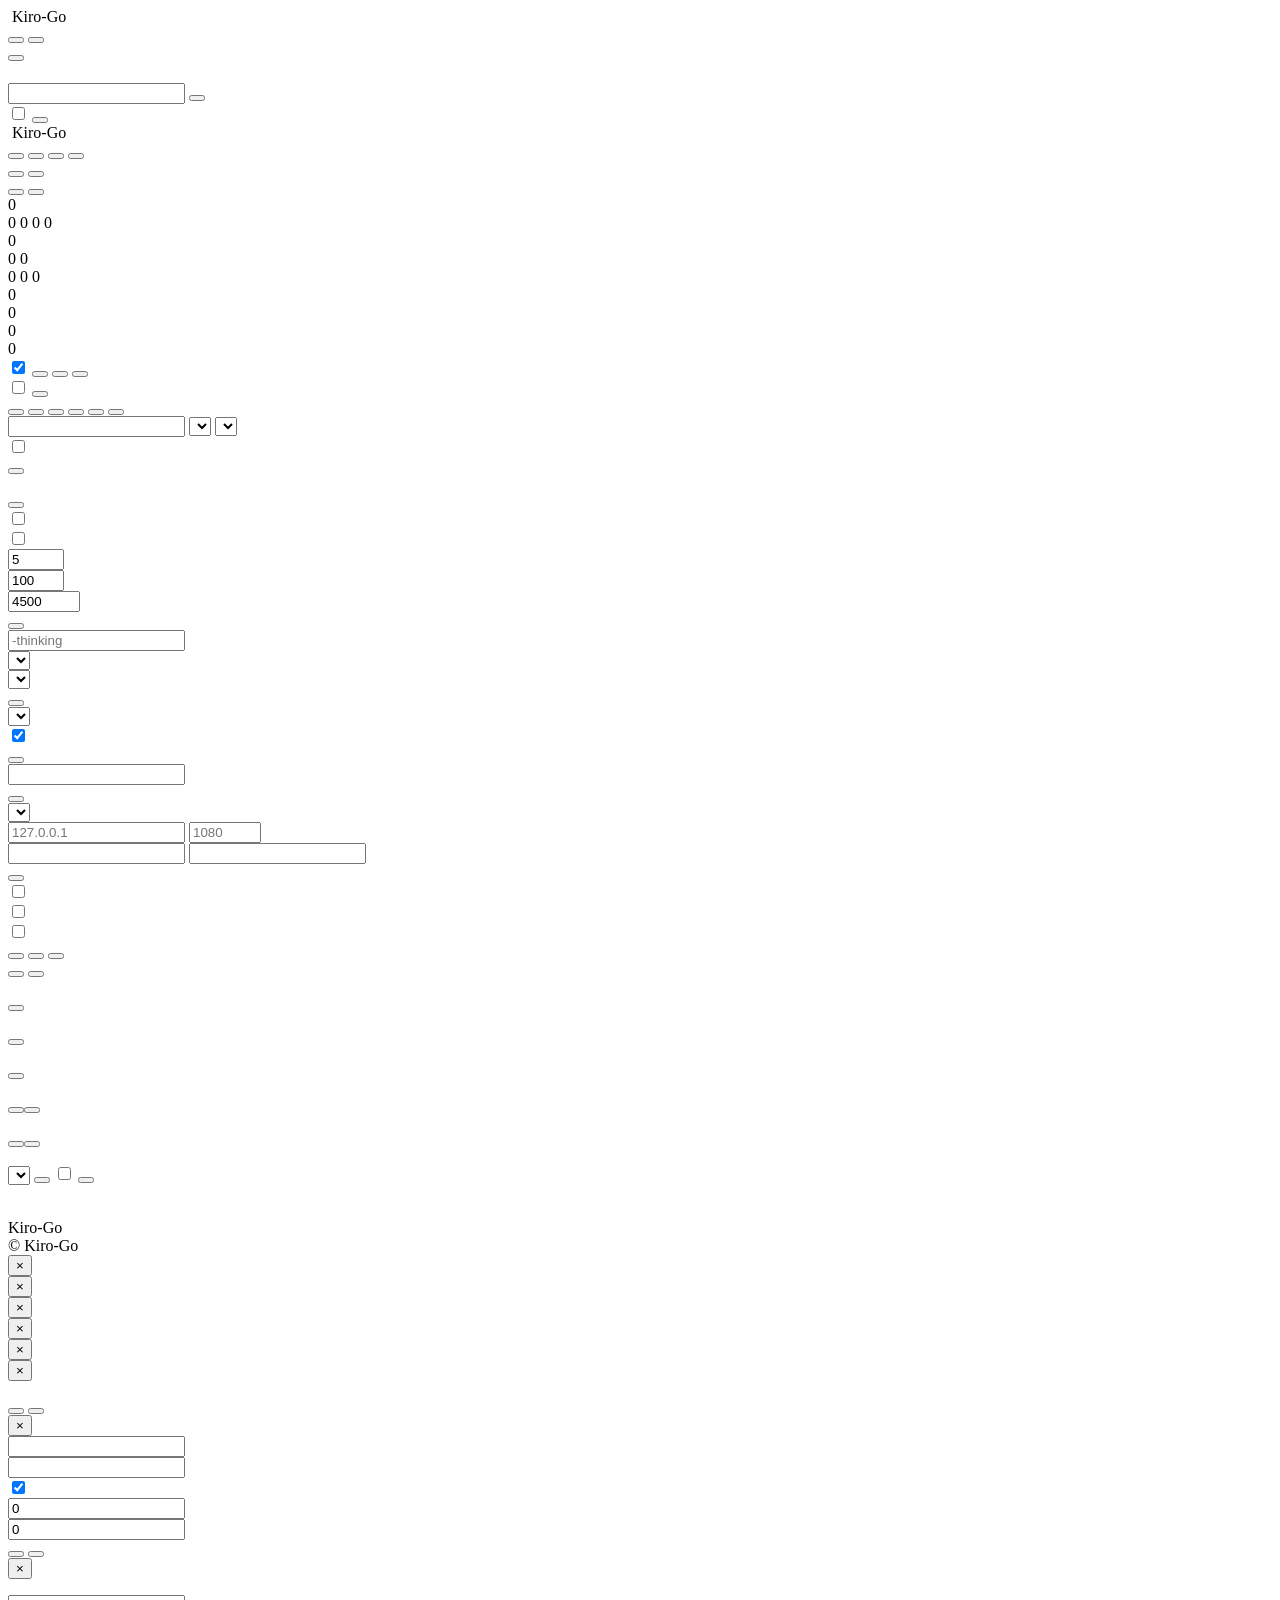
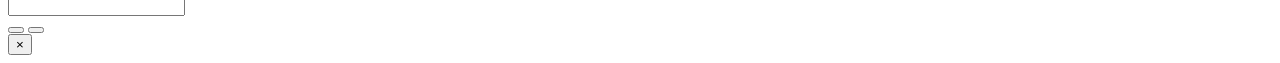
==== commit 59e2723e: "feat: 持久化请求日志并支持统计重置与并发配置 - 将请求日志写入 SQLite，支持分页查询、启动预热与容量裁剪 - 新增重置全部统计，清空累计/今日/历史与账号运行时用量 - 管理面板可配置 " ====
--- a/web/index.html
+++ b/web/index.html
@@ -338,6 +338,11 @@
             <input type="number" id="importConcurrency" min="1" max="200" step="1" value="100" />
             <small data-i18n="settings.importConcurrencyHint"></small>
           </div>
+          <div class="form-group">
+            <label data-i18n="settings.maxInFlightRequests"></label>
+            <input type="number" id="maxInFlightRequests" min="1" max="20000" step="1" value="4500" />
+            <small data-i18n="settings.maxInFlightRequestsHint"></small>
+          </div>
           <button class="btn btn-primary" id="saveOverUsageBtn" data-i18n="settings.saveUsage"></button>
         </div>
 
@@ -480,7 +485,10 @@
         <!-- Statistics reset -->
         <div class="card">
           <div class="card-header"><span class="card-title" data-i18n="settings.statistics"></span></div>
-          <button class="btn btn-danger" id="resetStatsBtn" data-i18n="settings.resetStats"></button>
+          <div class="flex gap-2 flex-wrap">
+            <button class="btn btn-danger" id="resetStatsBtn" data-i18n="settings.resetStats"></button>
+            <button class="btn btn-danger btn-outline" id="resetAllStatsBtn" data-i18n="settings.resetAllStats"></button>
+          </div>
         </div>
       </div>
 
@@ -581,6 +589,7 @@
           <div id="logsList" class="logs-list">
             <p class="text-muted" data-i18n="logs.empty"></p>
           </div>
+          <div class="logs-pager flex items-center gap-2 flex-wrap" id="logsPager" style="margin-top:12px;"></div>
         </div>
       </div>
     </div>
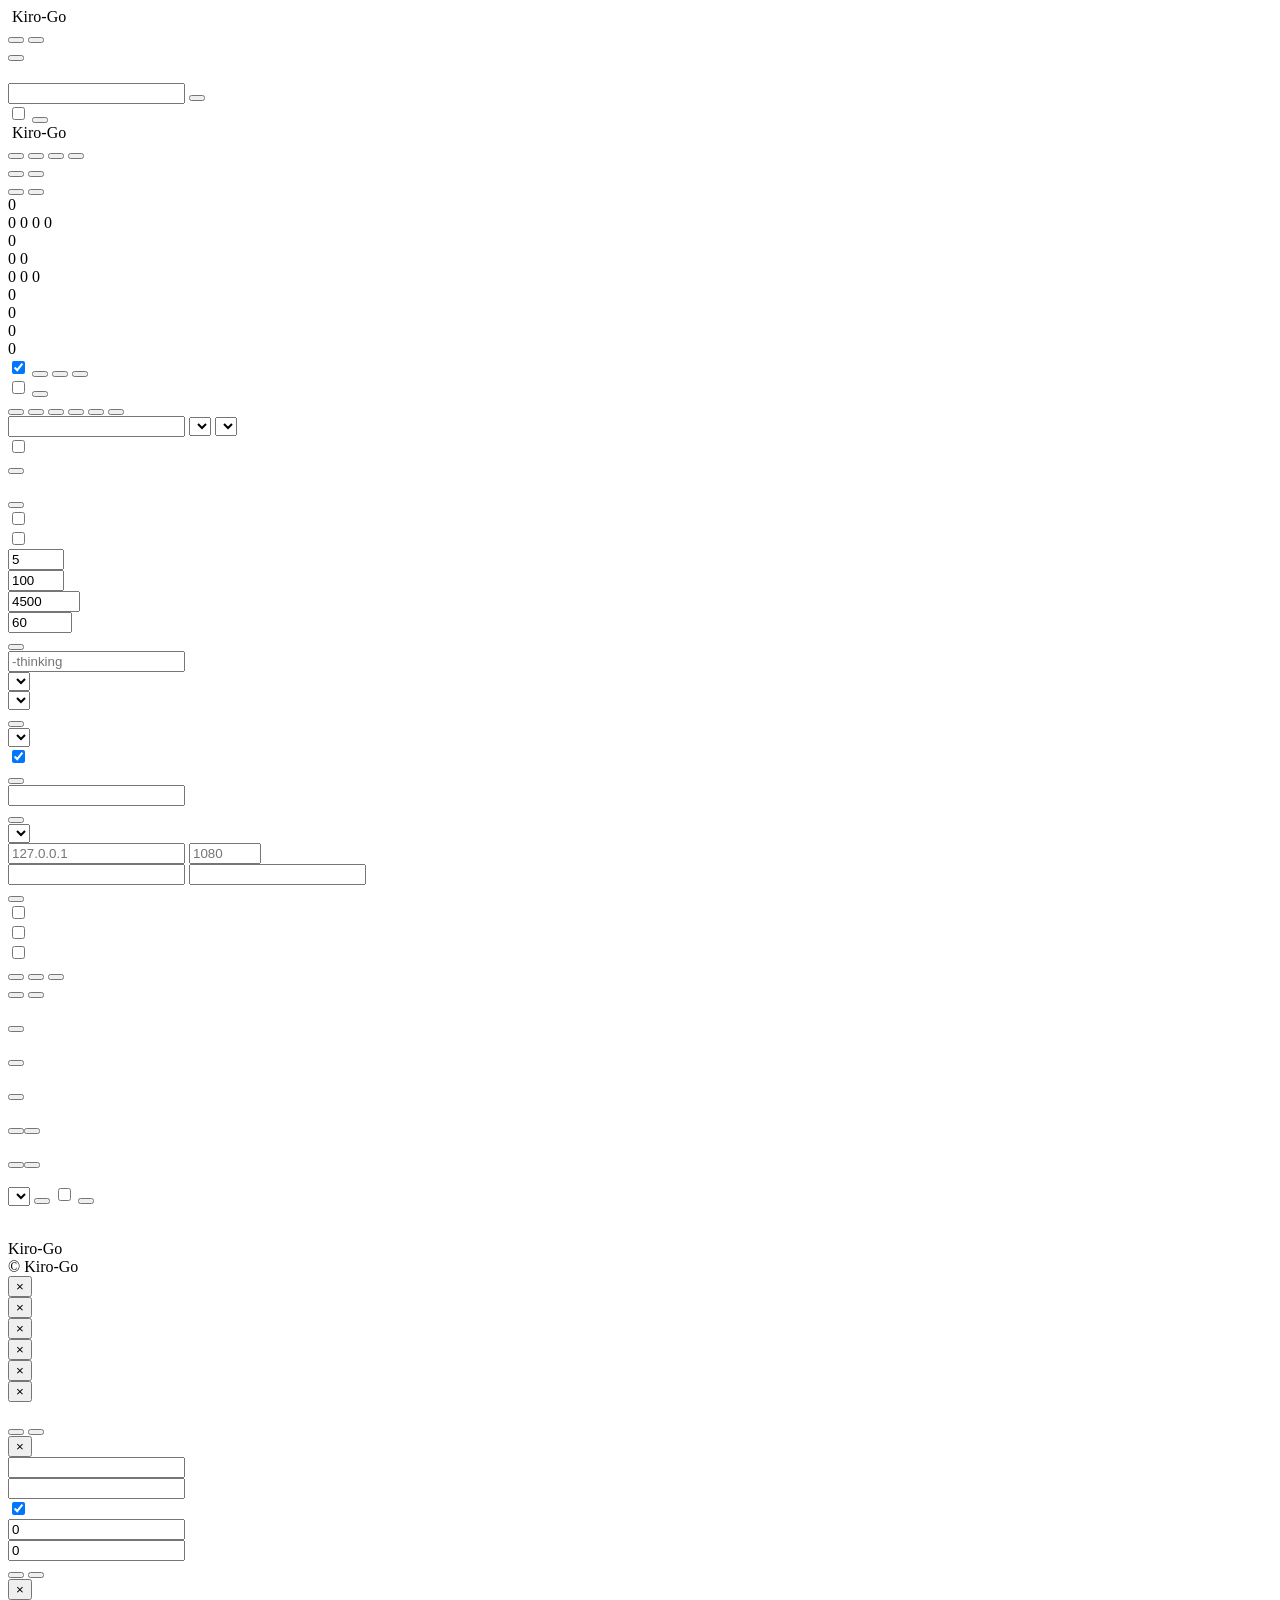
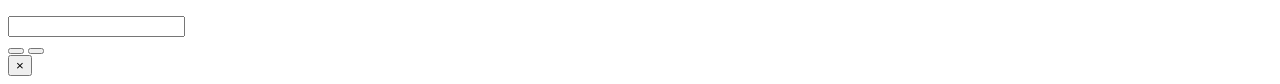
==== commit db7ddf74: "feat(pool): 限制新账号首次使用并支持间隔配置 - 优先调度已使用账号，未使用导入账号首次认领串行化 - 新增 newAccountFirstUseIntervalSec（默认 60 秒，范" ====
--- a/web/index.html
+++ b/web/index.html
@@ -343,6 +343,11 @@
             <input type="number" id="maxInFlightRequests" min="1" max="20000" step="1" value="4500" />
             <small data-i18n="settings.maxInFlightRequestsHint"></small>
           </div>
+          <div class="form-group">
+            <label data-i18n="settings.newAccountFirstUseInterval"></label>
+            <input type="number" id="newAccountFirstUseIntervalSec" min="1" max="3600" step="1" value="60" />
+            <small data-i18n="settings.newAccountFirstUseIntervalHint"></small>
+          </div>
           <button class="btn btn-primary" id="saveOverUsageBtn" data-i18n="settings.saveUsage"></button>
         </div>
 
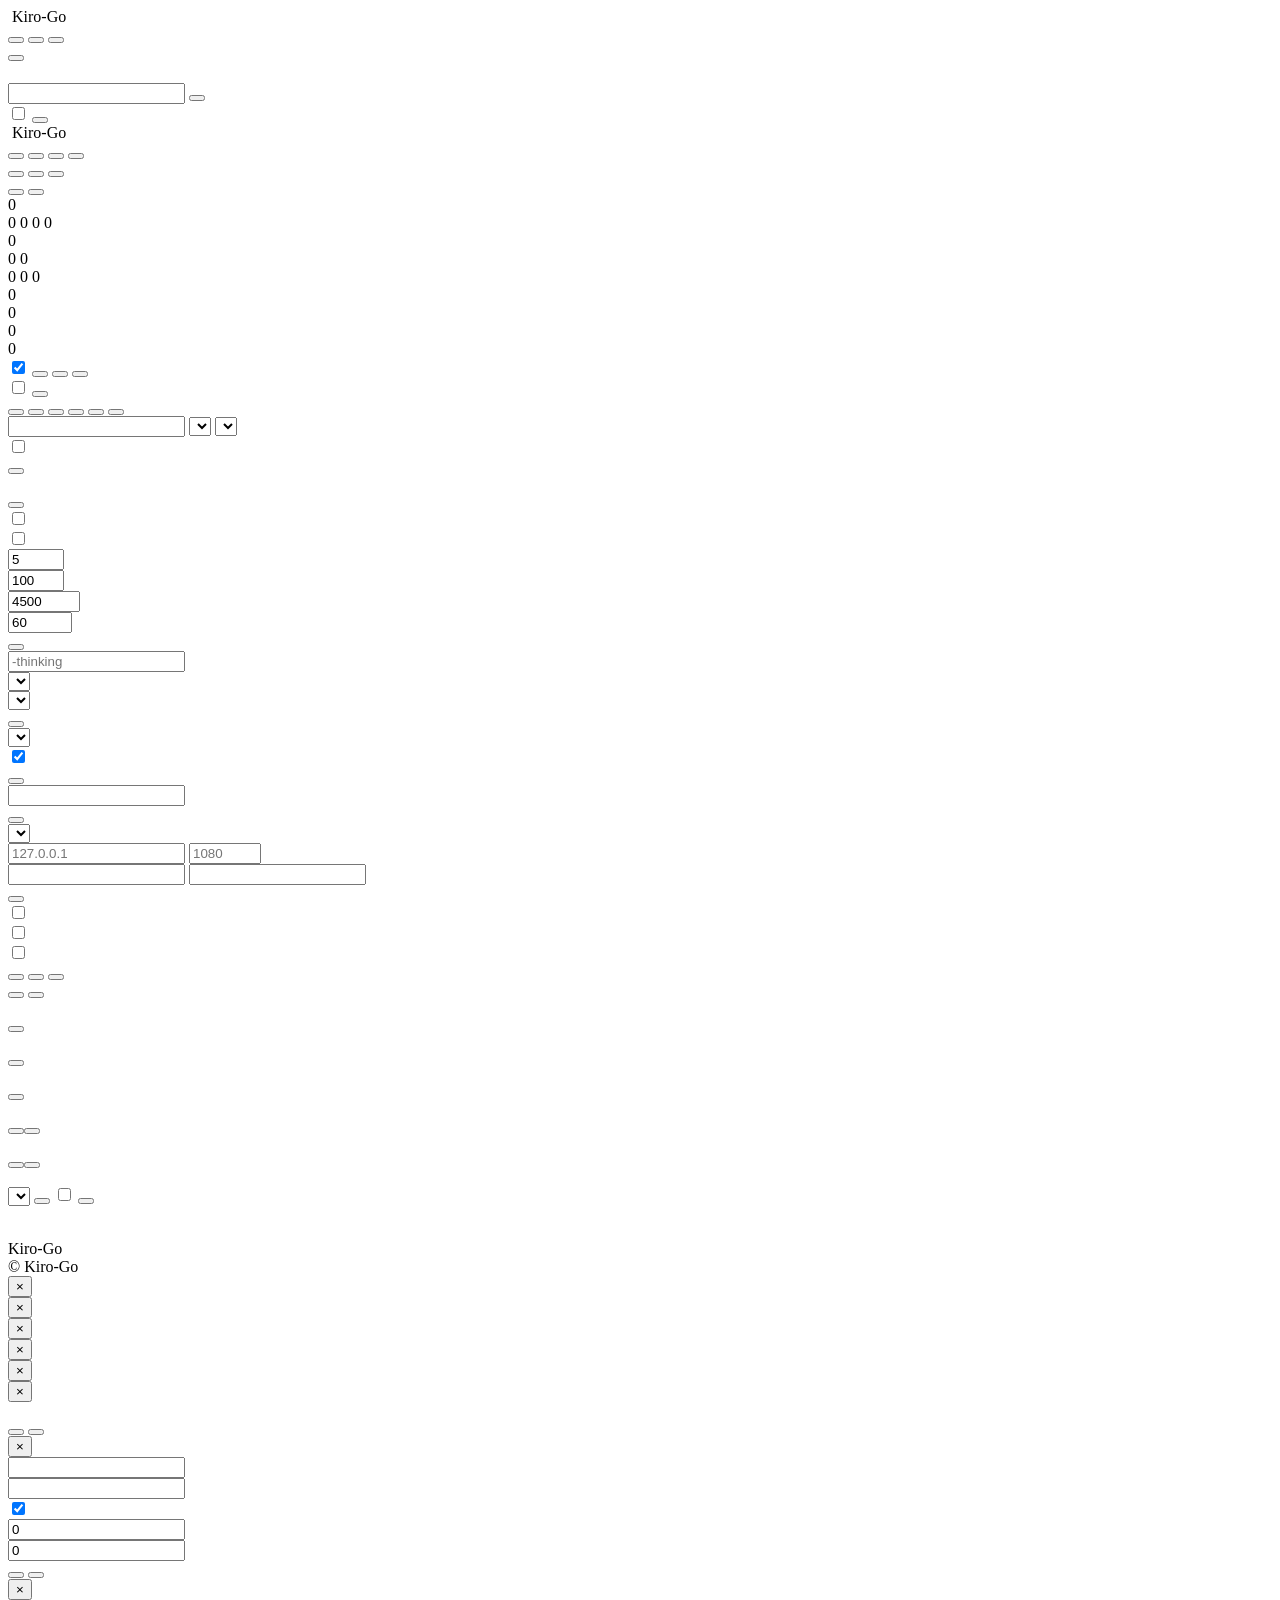
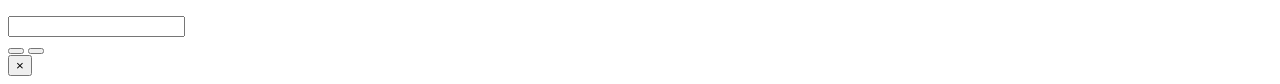
==== commit b814ffb1: "merge: 合并上游 Quorinex/Kiro-Go 并保留本地 1.3.x 能力 整合上游流完整性/重试、Web Search、Microsoft SSO、API Key 凭证与越南语 i18n" ====
--- a/web/index.html
+++ b/web/index.html
@@ -5,7 +5,7 @@
   <meta charset="UTF-8" />
   <meta name="viewport" content="width=device-width, initial-scale=1.0" />
   <title>Kiro-Go</title>
-  <link rel="icon" type="image/x-icon" href="/admin/favicon.ico" />
+  <link rel="icon" type="image/png" href="/admin/icon.png?v=20260724" />
   <script src="/admin/vendor/tailwindcss-browser/index.global.js"></script>
   <link rel="stylesheet" href="/admin/vendor/fontawesome/css/all.min.css" />
   <link rel="stylesheet" href="/admin/styles.css" id="__cssAsset" />
@@ -42,13 +42,14 @@
     <header class="login-topbar">
       <div class="login-topbar-inner">
         <div class="brand" aria-label="Kiro-Go" data-i18n-aria-label="app.title">
-          <img class="brand-icon" src="/admin/favicon.ico" alt="" />
+          <img class="brand-icon" src="/admin/icon.png?v=20260724" alt="" />
           <span class="brand-text">Kiro-Go</span>
         </div>
         <div class="topbar-actions">
           <div class="lang-switch" id="loginLangSwitch" role="group" aria-label="" data-i18n-aria-label="lang.label">
             <button class="lang-btn" data-lang="zh" type="button" data-i18n="lang.zh"></button>
             <button class="lang-btn" data-lang="en" type="button" data-i18n="lang.en"></button>
+            <button class="lang-btn" data-lang="vi" type="button" data-i18n="lang.vi"></button>
           </div>
           <span class="divider" aria-hidden="true"></span>
           <button id="loginThemeToggle" class="icon-btn theme-toggle" type="button" aria-label=""
@@ -95,7 +96,7 @@
       <div class="app-header-inner">
         <div class="brand-wrap">
           <div class="brand">
-            <img class="brand-icon" src="/admin/favicon.ico" alt="" />
+            <img class="brand-icon" src="/admin/icon.png?v=20260724" alt="" />
             <span class="brand-text">Kiro-Go</span>
           </div>
         </div>
@@ -115,6 +116,7 @@
           <div class="lang-switch" id="mainLangSwitch" role="group" aria-label="" data-i18n-aria-label="lang.label">
             <button class="lang-btn" data-lang="zh" type="button" data-i18n="lang.zh"></button>
             <button class="lang-btn" data-lang="en" type="button" data-i18n="lang.en"></button>
+            <button class="lang-btn" data-lang="vi" type="button" data-i18n="lang.vi"></button>
           </div>
           <button id="mainThemeToggle" class="icon-btn theme-toggle" type="button" aria-label=""
             data-i18n-title="theme.toggle" data-i18n-aria-label="theme.toggle" data-theme="system">
@@ -594,7 +596,7 @@
           <div id="logsList" class="logs-list">
             <p class="text-muted" data-i18n="logs.empty"></p>
           </div>
-          <div class="logs-pager flex items-center gap-2 flex-wrap" id="logsPager" style="margin-top:12px;"></div>
+<div class="logs-pager flex items-center gap-2 flex-wrap" id="logsPager" style="margin-top:12px;"></div>
         </div>
       </div>
     </div>
@@ -604,7 +606,7 @@
       <div class="app-footer-inner">
         <div class="footer-panel">
           <div class="footer-identity">
-            <img class="footer-icon" src="/admin/favicon.ico" alt="" />
+            <img class="footer-icon" src="/admin/icon.png?v=20260724" alt="" />
             <div class="footer-copy">
               <div class="footer-title-row">
                 <span class="footer-title">Kiro-Go</span>
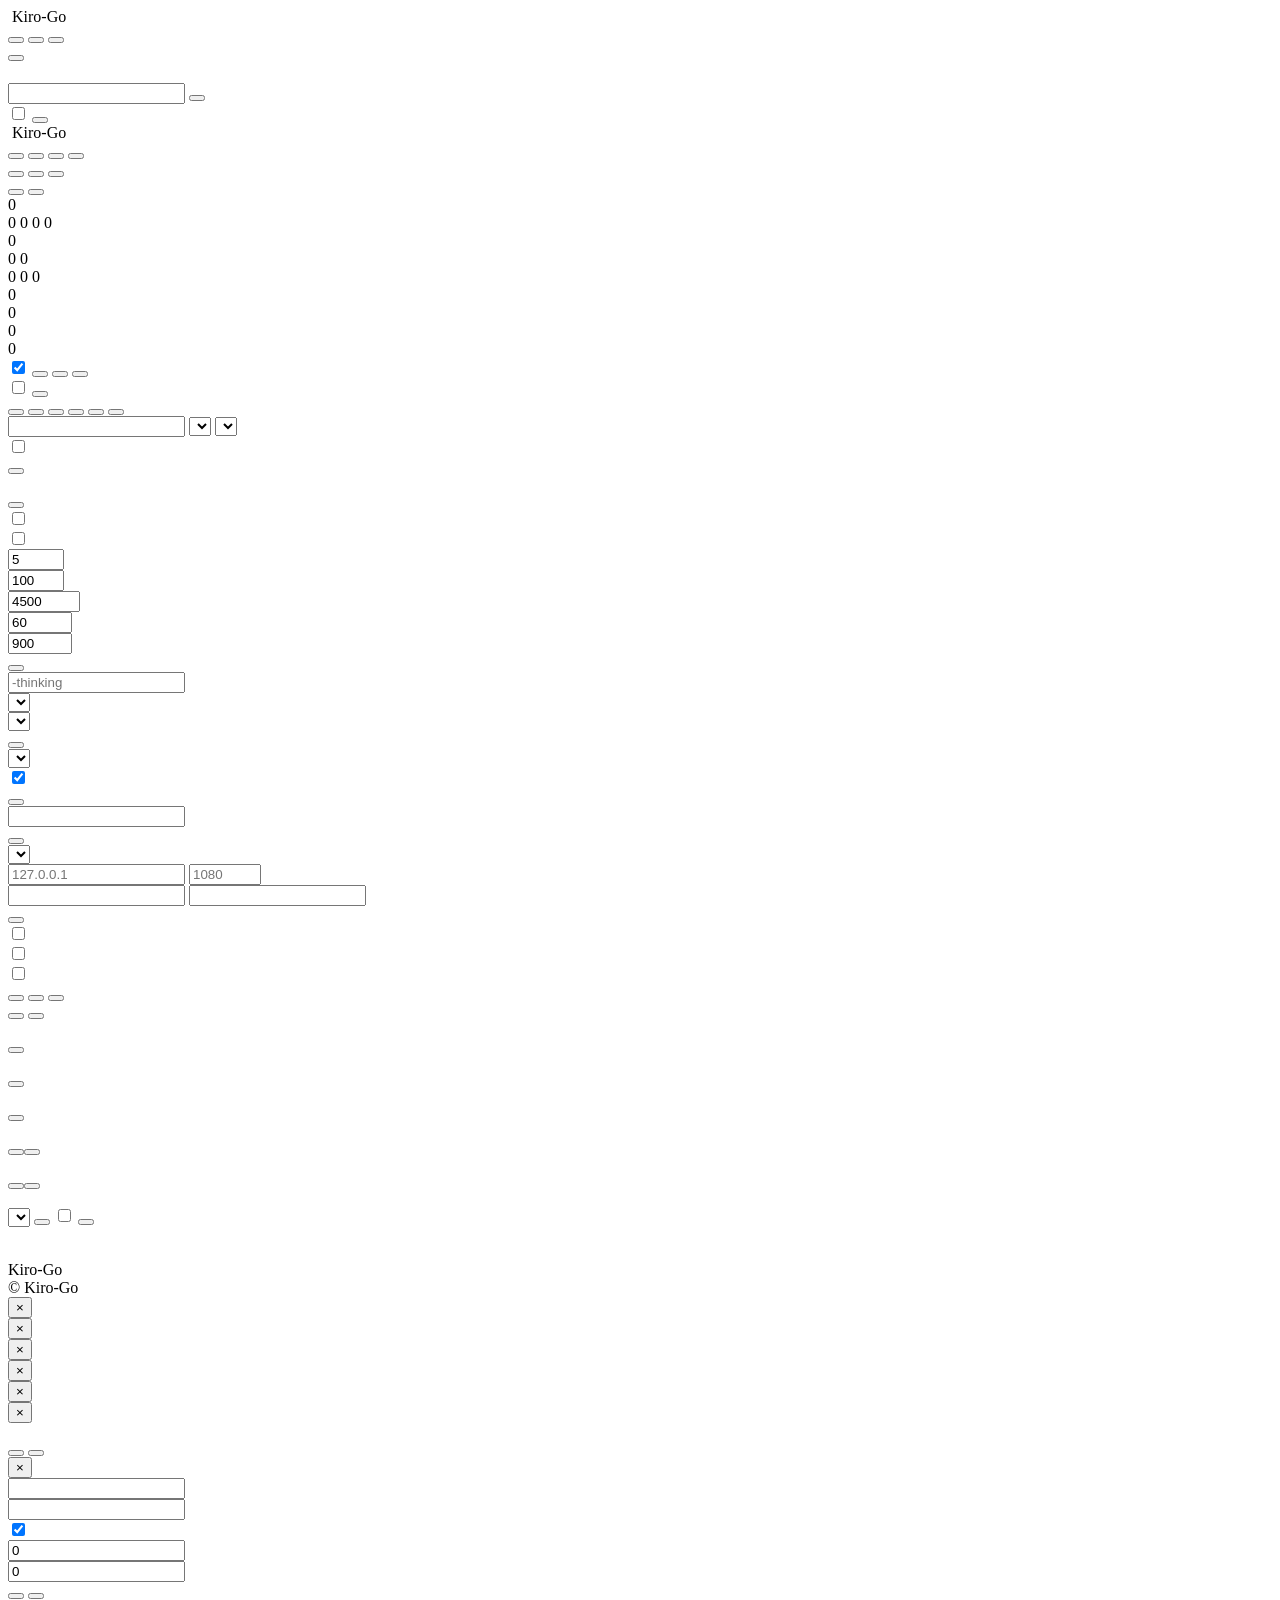
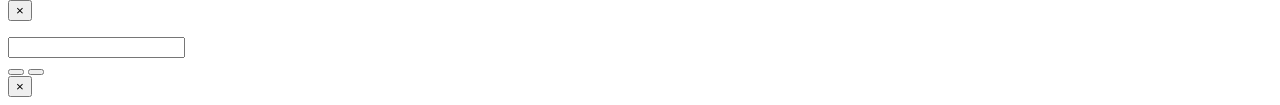
==== commit 517d01e4: "fix(context): 自动裁剪过长上下文并支持 Web 配置大小 - 请求超限时删除最早历史，保留系统提示与最近轮次 - 上游 CONTENT_LENGTH 时再收紧预算并重试，避免误伤账号 -" ====
--- a/web/index.html
+++ b/web/index.html
@@ -350,6 +350,11 @@
             <input type="number" id="newAccountFirstUseIntervalSec" min="1" max="3600" step="1" value="60" />
             <small data-i18n="settings.newAccountFirstUseIntervalHint"></small>
           </div>
+          <div class="form-group">
+            <label data-i18n="settings.maxContextPayloadKB"></label>
+            <input type="number" id="maxContextPayloadKB" min="64" max="2048" step="1" value="900" />
+            <small data-i18n="settings.maxContextPayloadKBHint"></small>
+          </div>
           <button class="btn btn-primary" id="saveOverUsageBtn" data-i18n="settings.saveUsage"></button>
         </div>
 
